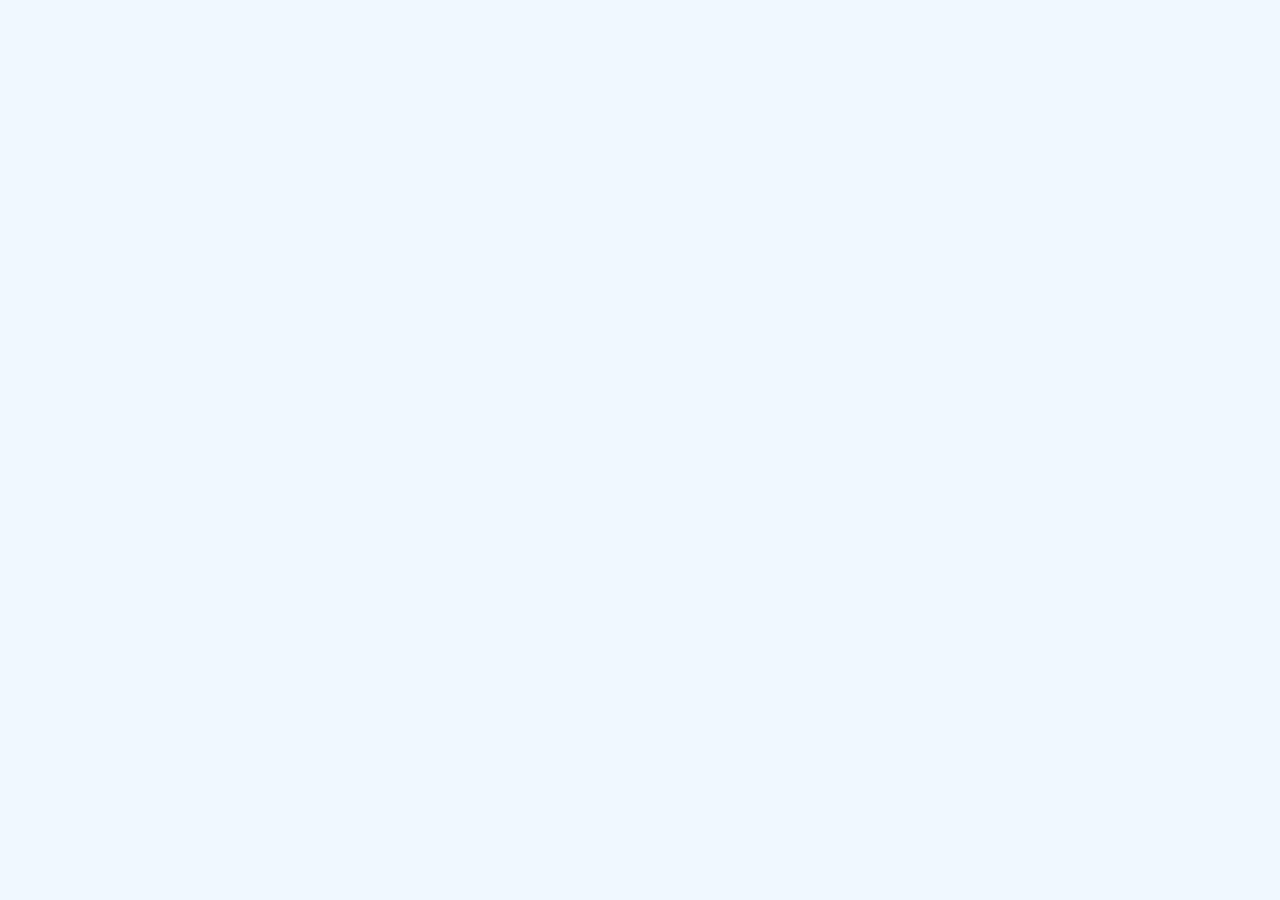
==== hw-1/index.html @ 85c8c098 "Initial commit" ====
<!doctype html>
<html lang="en">
<head>
    <meta charset="UTF-8">
    <meta name="viewport"
          content="width=device-width, user-scalable=no, initial-scale=1.0, maximum-scale=1.0, minimum-scale=1.0">
    <meta http-equiv="X-UA-Compatible" content="ie=edge">
    <link rel="stylesheet" href="style.css">
    <title>hw-1</title>
</head>
<body>



<script src="main.js"></script>
</body>
</html>
---- hw-1/style.css ----
* {
    background-color: aliceblue;
}
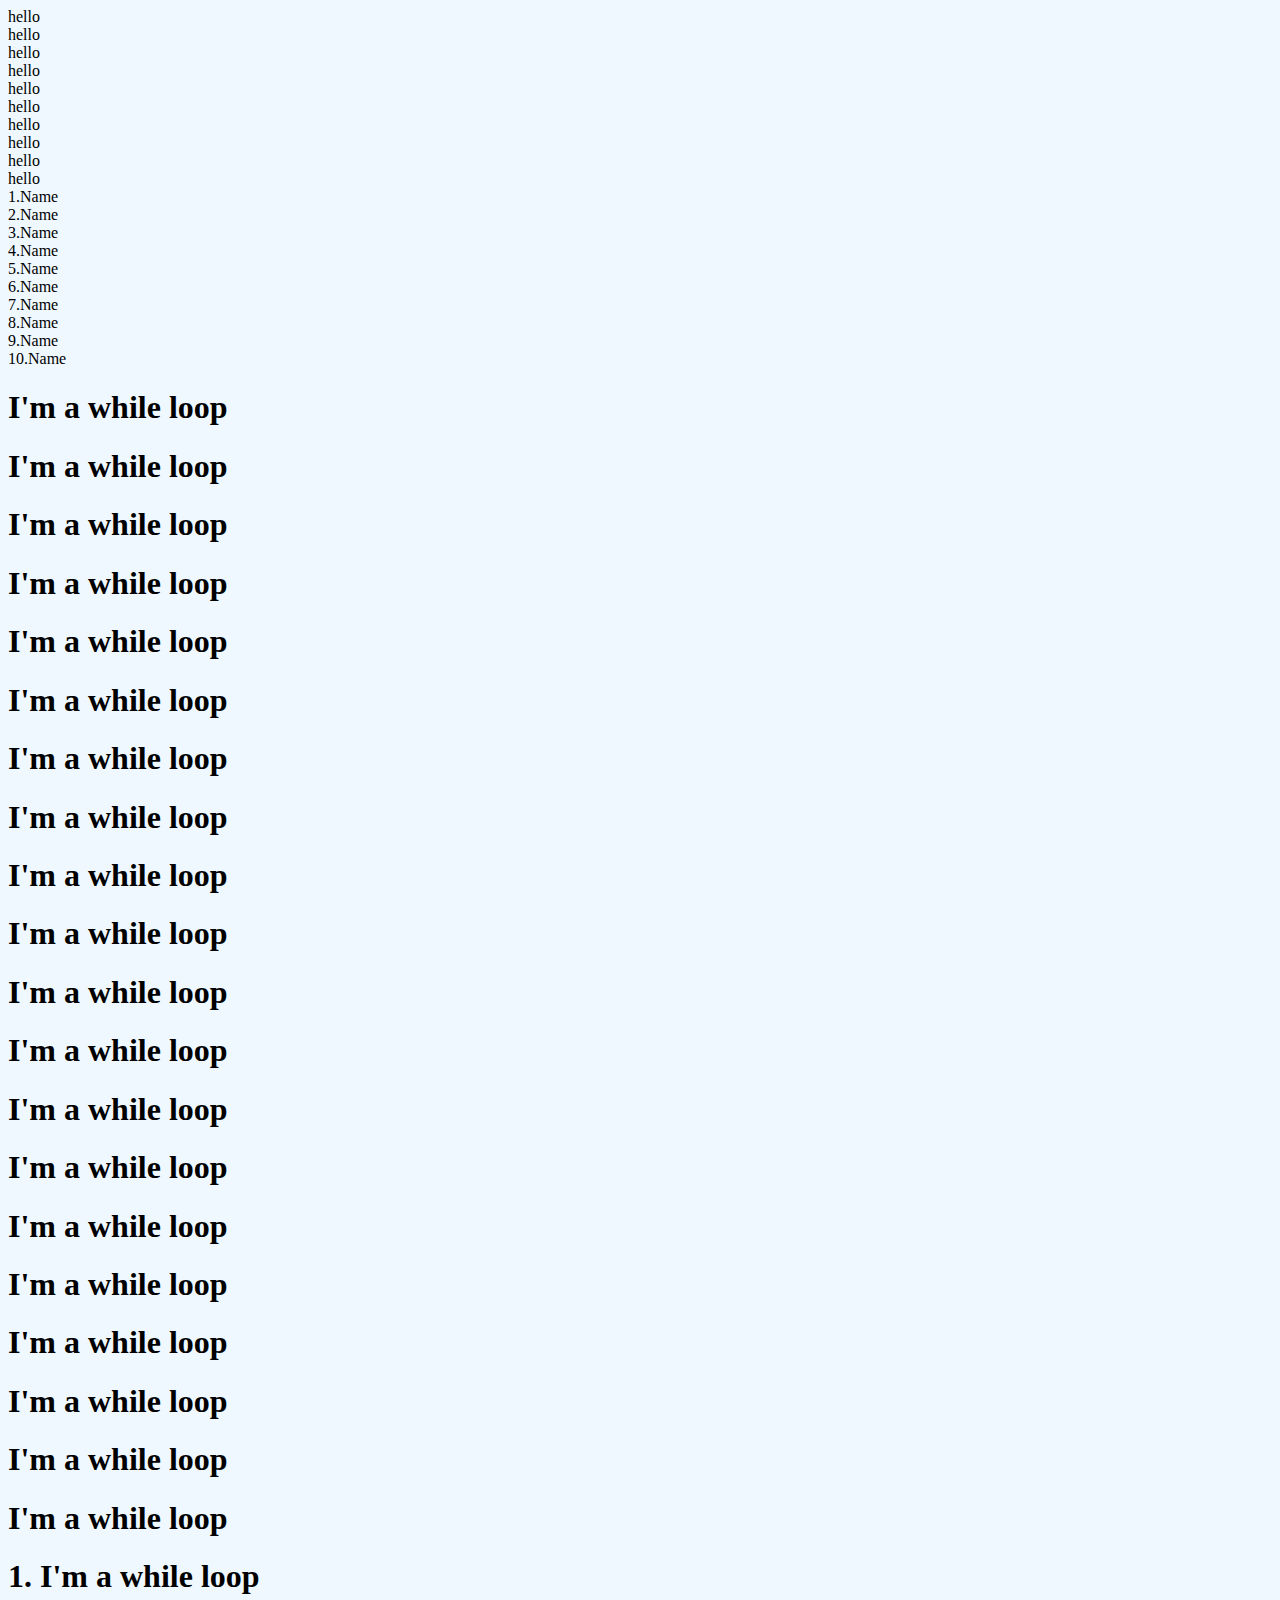
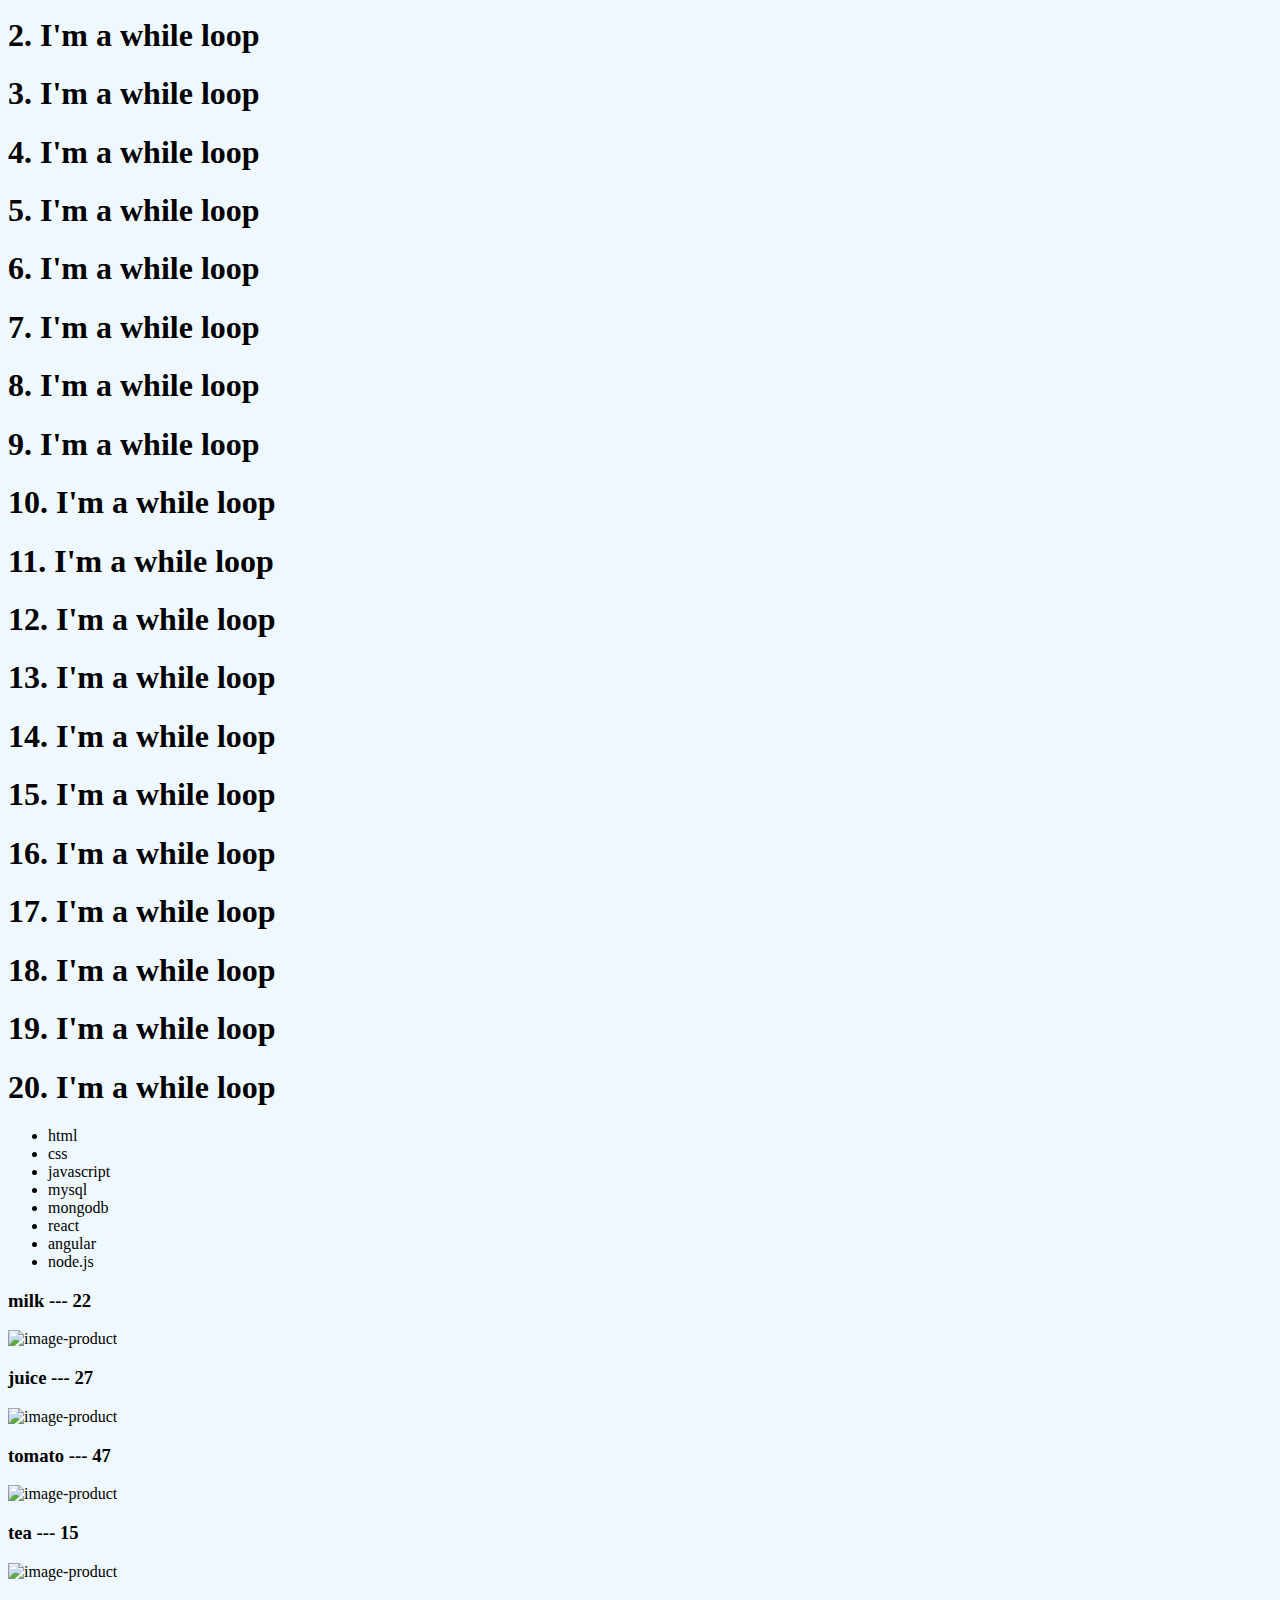
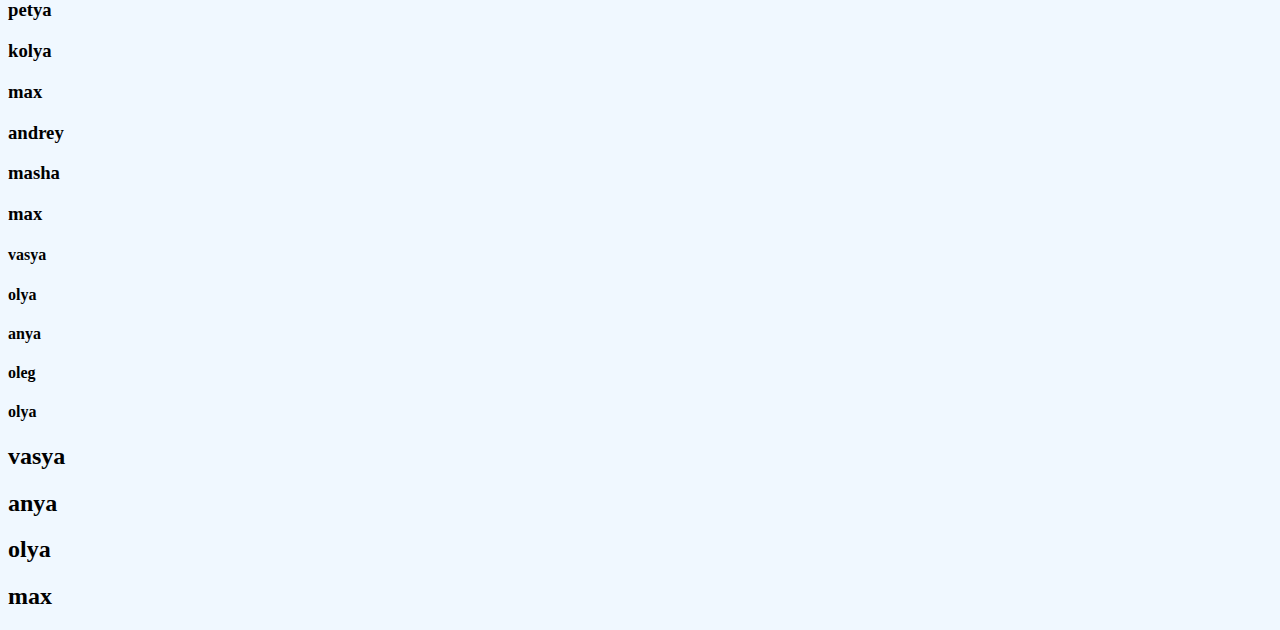
==== commit f7a94bef: "home-work-3 object, for" ====
--- a/hw-1/index.html
+++ b/hw-1/index.html
@@ -6,10 +6,9 @@
           content="width=device-width, user-scalable=no, initial-scale=1.0, maximum-scale=1.0, minimum-scale=1.0">
     <meta http-equiv="X-UA-Compatible" content="ie=edge">
     <link rel="stylesheet" href="style.css">
-    <title>hw-1</title>
+    <title>hw-3</title>
 </head>
 <body>
-
 
 
 <script src="main.js"></script>
--- a/hw-1/style.css
+++ b/hw-1/style.css
@@ -1,3 +1,9 @@
 * {
     background-color: aliceblue;
+}
+
+img {
+
+    width: 300px;
+    height: 300px ;
 }